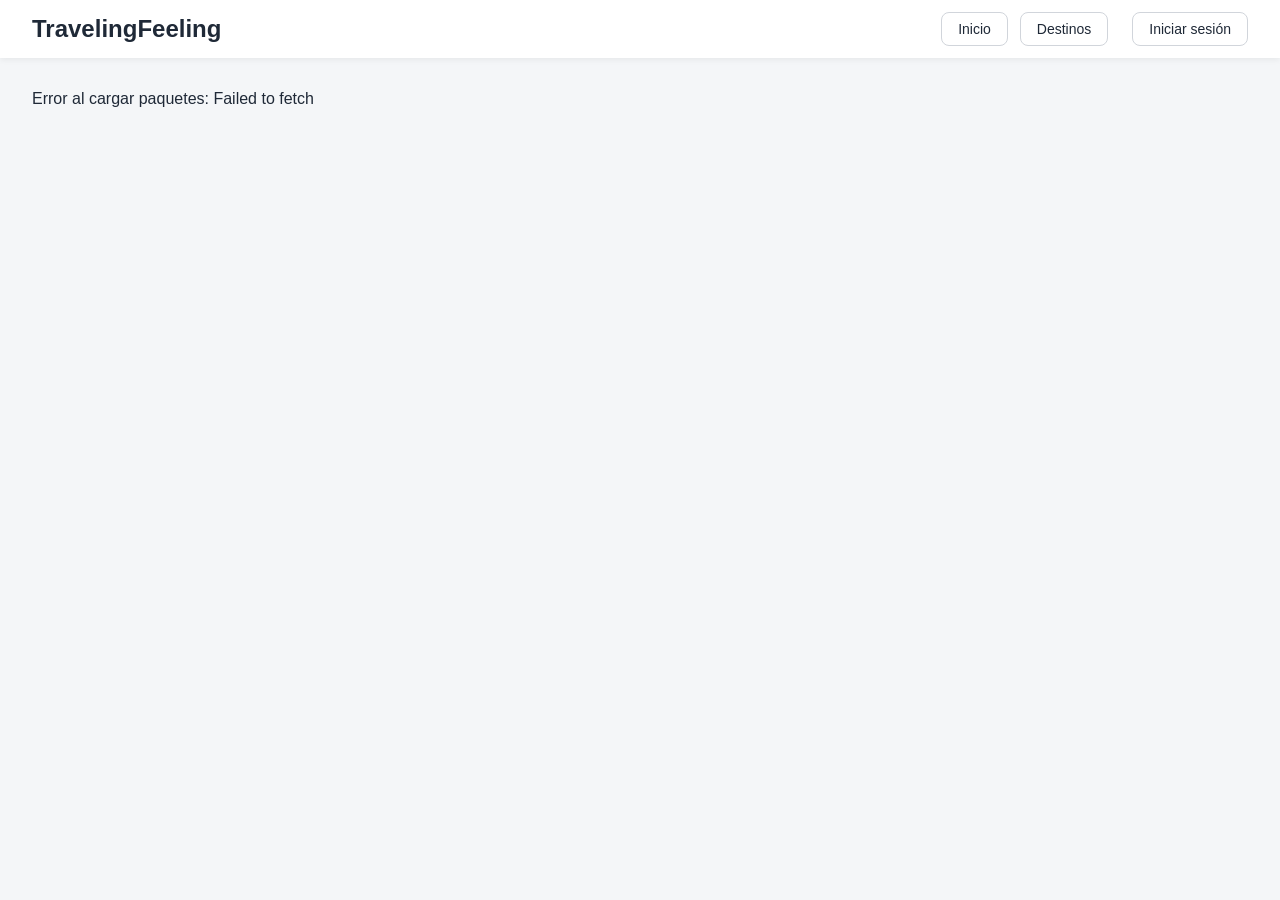
==== Frontend/detalle-paquete.html @ bd65d597 "detalles de destino y paquete, iconos de estado" ====
<!DOCTYPE html>
<html lang="es">
<head>
    <meta charset="UTF-8">
    <meta name="viewport" content="width=device-width, initial-scale=1.0">
    <title>Detalle paquete - TravelingFeeling</title>
    <link rel="preconnect" href="https://fonts.googleapis.com">
    <link rel="preconnect" href="https://fonts.gstatic.com" crossorigin>
    <link href="https://fonts.googleapis.com/css2?family=Baloo+2:wght@700;800&family=Poppins:wght@400;600;700&display=swap" rel="stylesheet">
    <link rel="stylesheet" href="https://cdnjs.cloudflare.com/ajax/libs/font-awesome/6.5.1/css/all.min.css">
    <link rel="stylesheet" href="css/estilos.css">
</head>
<body class="pagina-listado">

    <div class="barra-superior">
        <a href="index.html" class="logo-marca"><img src="img/logo.jpg" alt="TravelingFeeling"></a>
        <div class="acciones">
            <a href="destinos.html" class="boton-secundario">Destinos</a>
            <a href="paquetes.html" class="boton-secundario">Paquetes</a>
            <span id="saludoUsuario"></span>
            <a href="misreservas.html" id="enlaceMisReservas" class="boton-secundario" style="display:none;">Mis reservas</a>
            <button id="botonSalir" class="boton-secundario" style="display:none;">Salir</button>
            <a id="enlaceLogin" href="login.html" class="boton-secundario">Iniciar sesión</a>
        </div>
    </div>
    <div class="franja-acento"></div>

    <div id="detallePaquete" class="contenedor-detalle">
        <div class="cargando">
            <div class="spinner"></div>
            <p>Cargando paquete...</p>
        </div>
    </div>

    <div class="pie-pagina">
        <p>TRAVELING FEELING AGENCIA DE VIAJES · RNT 97687</p>
        <p>Km 2 vía Tibaná, vereda Jaraquira, Turmequé, Boyacá</p>
        <p>Tel: 314 807 2654 · gerencia.traveling@gmail.com</p>
    </div>

    <script src="js/api.js"></script>
    <script src="js/detalle-paquete.js"></script>
</body>
</html>
---- Frontend/css/estilos.css ----
:root {
    --color-primario: #0A4D68;
    --color-secundario: #1B998B;
    --color-acento: #F97316;
    --color-acento-oscuro: #EA580C;
    --color-exito: #16A34A;
    --color-advertencia: #F59E0B;
    --color-peligro: #DC2626;
    --color-texto: #1f2937;
    --color-texto-claro: #6b7280;
    --color-fondo: #f4f6f8;
    --color-borde: #d1d5db;
    --fuente-titulo: 'Baloo 2', sans-serif;
    --fuente-cuerpo: 'Poppins', sans-serif;
}

* {
    margin: 0;
    padding: 0;
    box-sizing: border-box;
}

body {
    font-family: var(--fuente-cuerpo);
    background-color: var(--color-fondo);
    color: var(--color-texto);
    min-height: 100vh;
    display: flex;
    align-items: center;
    justify-content: center;
}

h1, h2, h3 {
    font-family: var(--fuente-titulo);
}

.contenedor-formulario {
    background-color: #ffffff;
    padding: 40px;
    border-radius: 12px;
    box-shadow: 0 4px 12px rgba(0, 0, 0, 0.08);
    width: 100%;
    max-width: 400px;
}

.contenedor-formulario h1 {
    font-size: 26px;
    font-weight: 700;
    margin-bottom: 24px;
    text-align: center;
    color: var(--color-primario);
}

.campo {
    margin-bottom: 16px;
}

.campo label {
    display: block;
    font-size: 14px;
    margin-bottom: 6px;
    color: #374151;
}

.campo input {
    width: 100%;
    padding: 10px 12px;
    border: 1px solid var(--color-borde);
    border-radius: 8px;
    font-size: 14px;
    font-family: var(--fuente-cuerpo);
}

.campo input:focus {
    outline: none;
    border-color: var(--color-acento);
}

.boton-principal {
    width: 100%;
    padding: 12px;
    background-color: var(--color-acento);
    color: white;
    border: none;
    border-radius: 8px;
    font-size: 15px;
    font-weight: 700;
    letter-spacing: 0.03em;
    cursor: pointer;
    margin-top: 8px;
    transition: background-color 0.2s ease, transform 0.15s ease;
    font-family: var(--fuente-cuerpo);
}

.boton-principal:hover {
    background-color: var(--color-acento-oscuro);
    transform: translateY(-1px);
}

.enlace-secundario {
    text-align: center;
    margin-top: 16px;
    font-size: 14px;
}

.enlace-secundario a {
    color: var(--color-primario);
    text-decoration: none;
    font-weight: 600;
}

.mensaje-error {
    background-color: #fee2e2;
    color: var(--color-peligro);
    padding: 10px;
    border-radius: 8px;
    font-size: 14px;
    margin-bottom: 16px;
    display: none;
}

.mensaje-error.visible {
    display: block;
}

body.pagina-listado {
    display: block;
    align-items: initial;
    justify-content: initial;
}

.barra-superior {
    display: flex;
    justify-content: space-between;
    align-items: center;
    background-color: #ffffff;
    padding: 12px 32px;
    box-shadow: 0 2px 6px rgba(0, 0, 0, 0.06);
}

.logo-marca img {
    height: 44px;
    display: block;
}

.barra-superior .acciones {
    display: flex;
    align-items: center;
    gap: 12px;
    font-size: 14px;
}

.boton-secundario {
    padding: 8px 16px;
    background-color: transparent;
    color: var(--color-texto);
    border: 1px solid var(--color-borde);
    border-radius: 8px;
    cursor: pointer;
    font-size: 14px;
    font-family: var(--fuente-cuerpo);
    text-decoration: none;
    transition: background-color 0.15s ease;
}

.boton-secundario:hover {
    background-color: #f3f4f6;
}

.franja-acento {
    height: 5px;
    background: linear-gradient(90deg, var(--color-primario), var(--color-secundario), var(--color-acento));
}

.grilla-destinos {
    display: grid;
    grid-template-columns: repeat(auto-fill, minmax(260px, 1fr));
    gap: 20px;
    padding: 32px;
}

.tarjeta-destino {
    background-color: #ffffff;
    border-radius: 12px;
    overflow: hidden;
    box-shadow: 0 4px 12px rgba(0, 0, 0, 0.08);
    transition: transform 0.2s ease, box-shadow 0.2s ease;
}

.tarjeta-destino:hover {
    transform: translateY(-4px);
    box-shadow: 0 10px 24px rgba(0, 0, 0, 0.14);
}

.tarjeta-destino img {
    width: 100%;
    height: 160px;
    object-fit: cover;
    background-color: #e5e7eb;
}

.tarjeta-destino .info {
    padding: 16px;
}

.tarjeta-destino h3 {
    font-size: 17px;
    color: var(--color-texto);
    margin-bottom: 6px;
}

.tarjeta-destino p {
    font-size: 13px;
    color: var(--color-texto-claro);
    margin-bottom: 10px;
}

.tarjeta-destino .precio {
    font-size: 16px;
    font-weight: 700;
    color: var(--color-primario);
    margin-bottom: 10px;
}

/* Badges de estado de reserva */
.estado {
    display: inline-block;
    padding: 4px 12px;
    border-radius: 20px;
    font-size: 12px;
    font-weight: 700;
    text-transform: capitalize;
}

.estado-pendiente {
    background-color: #fef3c7;
    color: #92400e;
}

.estado-confirmada {
    background-color: #dcfce7;
    color: #166534;
}

.estado-cancelada {
    background-color: #fee2e2;
    color: #991b1b;
}

.seccion-hero {
    text-align: center;
    padding: 100px 24px 80px;
    background: linear-gradient(135deg, var(--color-primario) 0%, var(--color-secundario) 55%, var(--color-acento) 100%);
    color: white;
}

.seccion-hero h1 {
    font-size: 40px;
    font-weight: 700;
    margin-bottom: 14px;
    color: white;
}

.seccion-hero p {
    font-size: 17px;
    color: rgba(255, 255, 255, 0.92);
    max-width: 560px;
    margin: 0 auto;
}

.boton-hero {
    display: inline-block;
    width: auto;
    padding: 14px 32px;
    text-decoration: none;
}

.seccion-destacados {
    display: grid;
    grid-template-columns: repeat(auto-fit, minmax(220px, 1fr));
    gap: 24px;
    padding: 60px 40px;
    max-width: 1100px;
    margin: 0 auto;
}

.tarjeta-destacado {
    text-align: center;
    padding: 24px;
    background-color: #ffffff;
    border-radius: 12px;
    box-shadow: 0 4px 12px rgba(0, 0, 0, 0.06);
}

.tarjeta-destacado .icono {
    font-size: 32px;
    margin-bottom: 10px;
}

.tarjeta-destacado h3 {
    font-size: 16px;
    color: var(--color-primario);
    margin-bottom: 6px;
}

.tarjeta-destacado p {
    font-size: 13px;
    color: var(--color-texto-claro);
}

.pie-pagina {
    text-align: center;
    padding: 24px;
    background-color: var(--color-primario);
    color: rgba(255, 255, 255, 0.85);
    font-size: 13px;
}

.pie-pagina p {
    margin: 3px 0;
}

.cargando {
    display: flex;
    flex-direction: column;
    align-items: center;
    gap: 12px;
    padding: 60px 20px;
    color: var(--color-texto-claro);
    grid-column: 1 / -1;
}

.spinner {
    width: 32px;
    height: 32px;
    border: 3px solid var(--color-borde);
    border-top-color: var(--color-acento);
    border-radius: 50%;
    animation: girar 0.7s linear infinite;
}

@keyframes girar {
    to { transform: rotate(360deg); }
}

@media (max-width: 768px) {

    .barra-superior {
        flex-direction: column;
        align-items: flex-start;
        gap: 10px;
        padding: 14px 20px;
    }

    .barra-superior .acciones {
        flex-wrap: wrap;
        width: 100%;
        gap: 8px;
    }

    .boton-secundario {
        padding: 7px 12px;
        font-size: 13px;
    }

    .seccion-hero {
        padding: 60px 20px 50px;
    }

    .seccion-hero h1 {
        font-size: 28px;
    }

    .seccion-hero p {
        font-size: 15px;
    }

    .seccion-destacados {
        padding: 40px 20px;
        gap: 16px;
    }

    .grilla-destinos {
        padding: 20px;
        gap: 16px;
    }

    .contenedor-formulario {
        max-width: 100%;
        margin: 16px;
        padding: 28px 24px;
    }

    body {
        padding: 0;
    }
}

@media (max-width: 480px) {

    .logo-marca img {
        height: 36px;
    }

    .seccion-hero h1 {
        font-size: 24px;
    }

    .grilla-destinos {
        grid-template-columns: 1fr;
    }
}

.contenedor-detalle {
    max-width: 900px;
    margin: 32px auto;
    background-color: #ffffff;
    border-radius: 12px;
    overflow: hidden;
    box-shadow: 0 4px 12px rgba(0, 0, 0, 0.08);
    display: grid;
    grid-template-columns: 1fr;
}

.detalle-imagen img {
    width: 100%;
    height: 320px;
    object-fit: cover;
    display: block;
}

.detalle-info {
    padding: 32px;
}

.detalle-info h1 {
    font-size: 28px;
    color: var(--color-primario);
    margin-bottom: 8px;
}

.detalle-ciudad {
    color: var(--color-texto-claro);
    font-size: 14px;
    margin-bottom: 16px;
}

.detalle-descripcion {
    font-size: 15px;
    line-height: 1.6;
    color: var(--color-texto);
    margin-bottom: 24px;
}

.detalle-datos {
    display: flex;
    justify-content: space-between;
    align-items: center;
    padding: 16px 0;
    border-top: 1px solid var(--color-borde);
    border-bottom: 1px solid var(--color-borde);
    margin-bottom: 24px;
}

.detalle-precio {
    font-size: 24px;
    font-weight: 700;
    color: var(--color-primario);
}

.detalle-precio span {
    font-size: 13px;
    font-weight: 400;
    color: var(--color-texto-claro);
}

.detalle-cupos {
    font-size: 14px;
    color: var(--color-secundario);
    font-weight: 600;
}

.contenedor-detalle .boton-principal {
    max-width: 320px;
}

@media (min-width: 700px) {

    .contenedor-detalle {
        grid-template-columns: 1fr 1fr;
    }

    .detalle-imagen img {
        height: 100%;
    }
}

body.pagina-auth {
    display: block;
    align-items: initial;
    justify-content: initial;
}

.auth-grid {
    display: grid;
    grid-template-columns: 1fr 1fr;
    min-height: 100vh;
}

.auth-visual {
    background:
        linear-gradient(135deg, rgba(10, 77, 104, 0.82), rgba(27, 153, 139, 0.75), rgba(249, 115, 22, 0.75)),
        url('../img/hero-colombia.jpg') center / cover no-repeat;
    display: flex;
    flex-direction: column;
    align-items: center;
    justify-content: center;
    padding: 40px;
    text-align: center;
    color: white;
}

.auth-visual img {
    width: 120px;
    margin-bottom: 20px;
    border-radius: 12px;
}

.auth-visual h2 {
    font-size: 26px;
    margin-bottom: 10px;
}

.auth-visual p {
    font-size: 15px;
    color: rgba(255, 255, 255, 0.9);
    max-width: 320px;
}

.auth-form-side {
    display: flex;
    align-items: center;
    justify-content: center;
    padding: 24px;
}

.campo-icono {
    position: relative;
}

.campo-icono i {
    position: absolute;
    left: 12px;
    top: 40px;
    color: var(--color-texto-claro);
    font-size: 14px;
}

.campo-icono input {
    padding-left: 36px;
}

.boton-ojo {
    position: absolute;
    right: 12px;
    top: 38px;
    background: none;
    border: none;
    color: var(--color-texto-claro);
    cursor: pointer;
    font-size: 14px;
}

.fila-doble {
    display: grid;
    grid-template-columns: 1fr 1fr;
    gap: 12px;
}

.texto-ayuda {
    font-size: 12px;
    color: var(--color-texto-claro);
    margin-top: 4px;
}

@media (max-width: 768px) {

    .auth-grid {
        grid-template-columns: 1fr;
    }

    .auth-visual {
        padding: 30px 20px;
        min-height: 200px;
    }

    .auth-visual img {
        width: 80px;
        margin-bottom: 10px;
    }

    .auth-visual h2 {
        font-size: 20px;
    }

    .auth-visual p {
        display: none;
    }
}

.imagen-con-badge {
    position: relative;
}

.badge-precio {
    position: absolute;
    bottom: 10px;
    right: 10px;
    background-color: rgba(10, 77, 104, 0.92);
    color: white;
    padding: 6px 12px;
    border-radius: 20px;
    font-size: 13px;
    font-weight: 700;
}

.estado i {
    margin-right: 5px;
}

.seccion-hero {
    background:
        linear-gradient(135deg, rgba(10, 77, 104, 0.85) 0%, rgba(27, 153, 139, 0.8) 55%, rgba(249, 115, 22, 0.8) 100%),
        url('../img/hero-colombia.jpg') center / cover no-repeat;
}
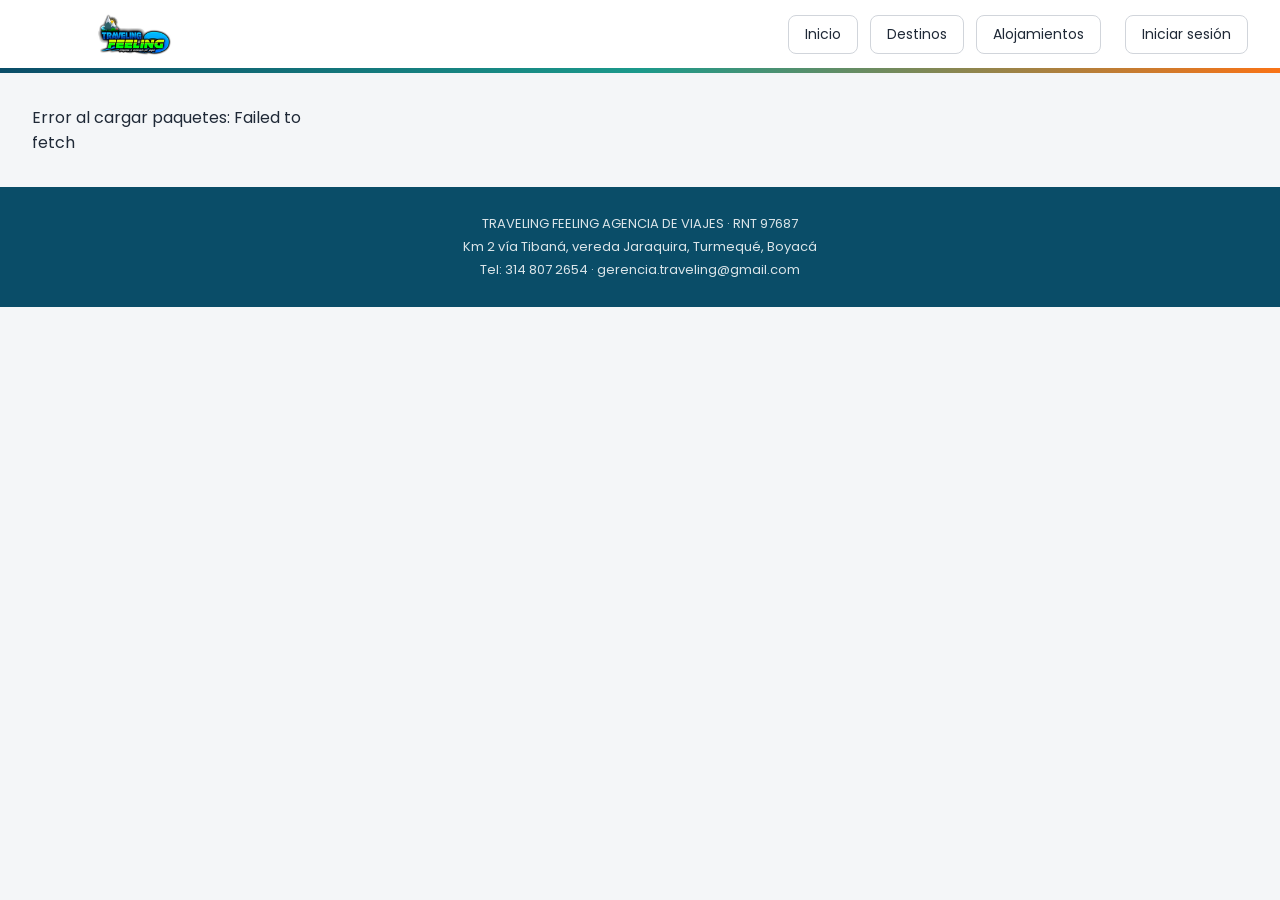
==== commit 2408c8a3: "Alojamientos agregados" ====
--- a/Frontend/detalle-paquete.html
+++ b/Frontend/detalle-paquete.html
@@ -17,6 +17,7 @@
         <div class="acciones">
             <a href="destinos.html" class="boton-secundario">Destinos</a>
             <a href="paquetes.html" class="boton-secundario">Paquetes</a>
+            <a href="alojamientos.html" class="boton-secundario">Alojamientos</a>
             <span id="saludoUsuario"></span>
             <a href="misreservas.html" id="enlaceMisReservas" class="boton-secundario" style="display:none;">Mis reservas</a>
             <button id="botonSalir" class="boton-secundario" style="display:none;">Salir</button>
